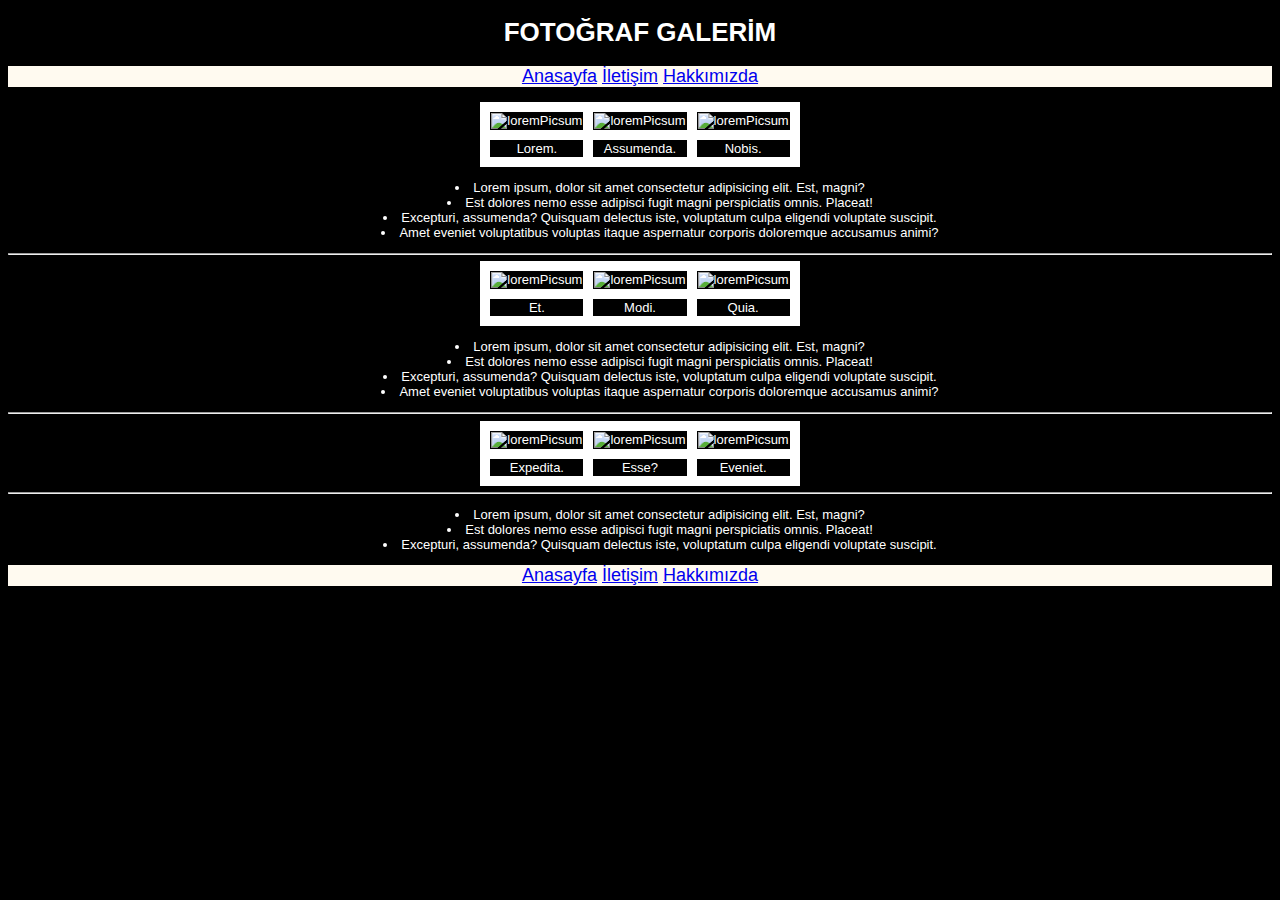
==== index.html @ a1a3f293 "CSS-ODEV-1" ====
<!DOCTYPE html>
<html lang="tr">
<head>
    <meta charset="UTF-8">
    <meta http-equiv="X-UA-Compatible" content="IE=edge">
    <meta name="viewport" content="width=device-width, initial-scale=1.0">
    <title>Patika.dev CSS-Odev-1</title>
    <link rel="stylesheet" href="myStylesheet.css">
</head>
<body>
    <h1>FOTOĞRAF GALERİM</h1>
    <header>
        <nav>
            <a href="index.html">Anasayfa</a>
            <a href="contact.html">İletişim</a>
            <a href="about-us.html">Hakkımızda</a>
        </nav>
    </header>
    <br>
    <table>
        <tr>
            <td><img src="https://picsum.photos/205/300.jpg" alt="loremPicsum"></td>
            <td><img src="https://picsum.photos/208/300.jpg" alt="loremPicsum"></td>
            <td><img src="https://picsum.photos/209/300.jpg" alt="loremPicsum"></td>
        </tr>
        <tr>
            <th>Lorem.</th>
            <th>Assumenda.</th>
            <th>Nobis.</th>
        </tr>
    </table>
    <ul>
        <li>Lorem ipsum, dolor sit amet consectetur adipisicing elit. Est, magni?</li>
        <li>Est dolores nemo esse adipisci fugit magni perspiciatis omnis. Placeat!</li>
        <li>Excepturi, assumenda? Quisquam delectus iste, voluptatum culpa eligendi voluptate suscipit.</li>
        <li>Amet eveniet voluptatibus voluptas itaque aspernatur corporis doloremque accusamus animi?</li>
    </ul>
<hr>
    <table>
        <tr>
            <td><img src="https://picsum.photos/202/300.jpg" alt="loremPicsum"></td>
            <td><img src="https://picsum.photos/201/300.jpg" alt="loremPicsum"></td>
            <td><img src="https://picsum.photos/203/300.jpg" alt="loremPicsum"></td>
        </tr>
        <tr>
            <th>Et.</th>
            <th>Modi.</th>
            <th>Quia.</th>
        </tr>
    </table>
    <ul>
        <li>Lorem ipsum, dolor sit amet consectetur adipisicing elit. Est, magni?</li>
        <li>Est dolores nemo esse adipisci fugit magni perspiciatis omnis. Placeat!</li>
        <li>Excepturi, assumenda? Quisquam delectus iste, voluptatum culpa eligendi voluptate suscipit.</li>
        <li>Amet eveniet voluptatibus voluptas itaque aspernatur corporis doloremque accusamus animi?</li>
    </ul>
<hr>
    <table>
        <tr>
            <td><img src="https://picsum.photos/211/300.jpg" alt="loremPicsum"></td>
            <td><img src="https://picsum.photos/212/300.jpg" alt="loremPicsum"></td>
            <td><img src="https://picsum.photos/213/300.jpg" alt="loremPicsum"></td>
        </tr>
        <tr>
            <th>Expedita.</th>
            <th>Esse?</th>
            <th>Eveniet.</th>
        </tr>

    </table>
<hr>
<ul>
    <li>Lorem ipsum, dolor sit amet consectetur adipisicing elit. Est, magni?</li>
    <li>Est dolores nemo esse adipisci fugit magni perspiciatis omnis. Placeat!</li>
    <li>Excepturi, assumenda? Quisquam delectus iste, voluptatum culpa eligendi voluptate suscipit.</li>
</ul>
    <footer>
        <nav>
            <a href="index.html">Anasayfa</a>
            <a href="contact.html">İletişim</a>
            <a href="about-us.html">Hakkımızda</a>
        </nav>
    </footer>
</body>
</html>
---- myStylesheet.css ----
body{
    background-color: black;
    text-align: center;
    font-family: 'Lucida Sans', 'Lucida Sans Regular', 'Lucida Grande', 'Lucida Sans Unicode', Geneva, Verdana, sans-serif;
    font-size: small;
    color: white;
}
nav{
    font-size: large;
    background-color: floralwhite;
    
}
table, th, td {
    border: 10px solid white;
    border-collapse: collapse;
    /* border-radius: 6px; */
    margin-left:auto;
    margin-right:auto;
    font-weight: lighter;
    
    
  }
  th, td {
    background-color: black;
  }

ol, ul {    

    list-style-position: inside
}

article {
    text-align: left;
    margin-left: 3%;
}
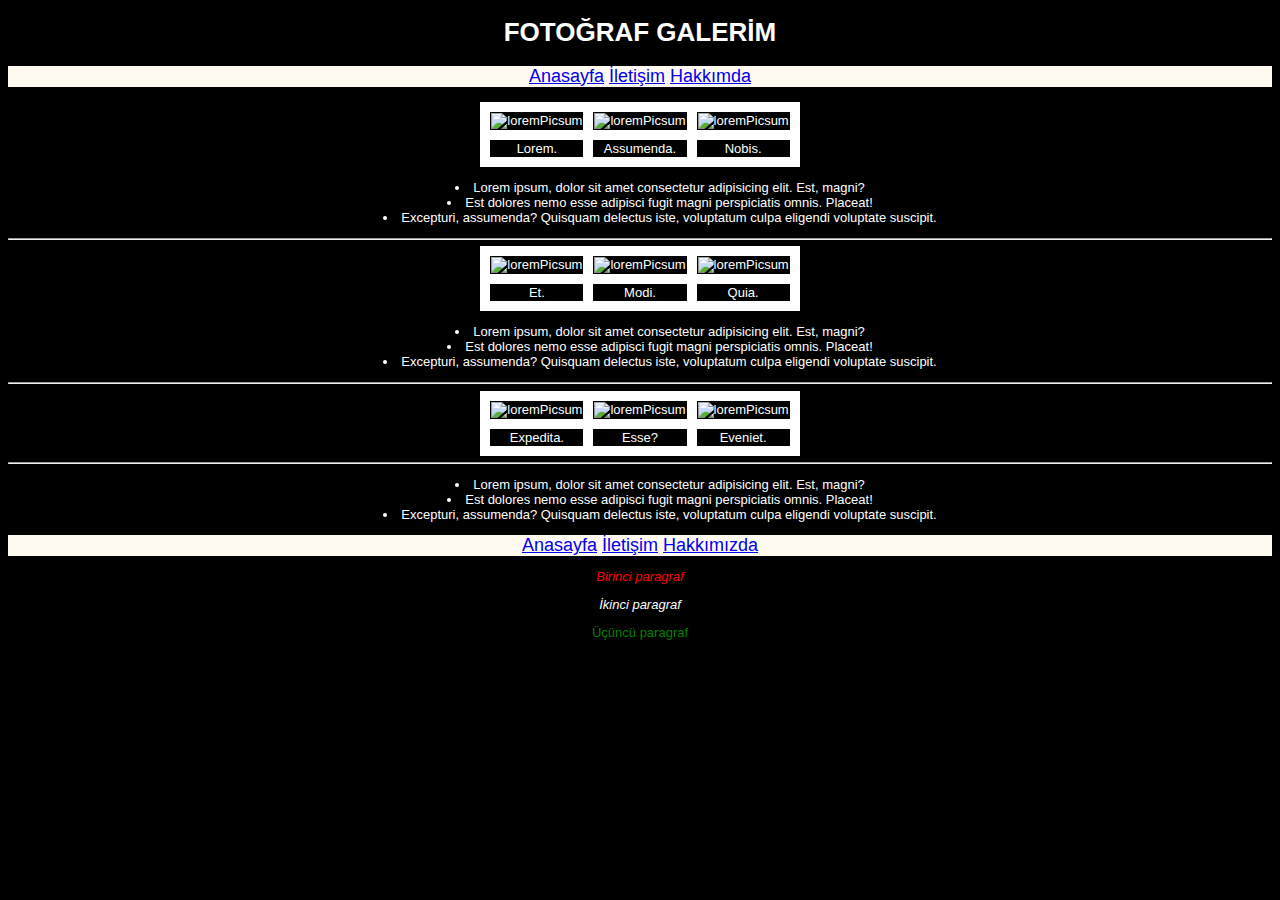
==== commit ed1dc9ee: "Some edit & css class styles added" ====
--- a/index.html
+++ b/index.html
@@ -13,7 +13,7 @@
         <nav>
             <a href="index.html">Anasayfa</a>
             <a href="contact.html">İletişim</a>
-            <a href="about-us.html">Hakkımızda</a>
+            <a href="about-us.html">Hakkımda</a>
         </nav>
     </header>
     <br>
@@ -33,7 +33,6 @@
         <li>Lorem ipsum, dolor sit amet consectetur adipisicing elit. Est, magni?</li>
         <li>Est dolores nemo esse adipisci fugit magni perspiciatis omnis. Placeat!</li>
         <li>Excepturi, assumenda? Quisquam delectus iste, voluptatum culpa eligendi voluptate suscipit.</li>
-        <li>Amet eveniet voluptatibus voluptas itaque aspernatur corporis doloremque accusamus animi?</li>
     </ul>
 <hr>
     <table>
@@ -52,7 +51,6 @@
         <li>Lorem ipsum, dolor sit amet consectetur adipisicing elit. Est, magni?</li>
         <li>Est dolores nemo esse adipisci fugit magni perspiciatis omnis. Placeat!</li>
         <li>Excepturi, assumenda? Quisquam delectus iste, voluptatum culpa eligendi voluptate suscipit.</li>
-        <li>Amet eveniet voluptatibus voluptas itaque aspernatur corporis doloremque accusamus animi?</li>
     </ul>
 <hr>
     <table>
@@ -81,5 +79,9 @@
             <a href="about-us.html">Hakkımızda</a>
         </nav>
     </footer>
+
+    <p class="main-text intro"> Birinci paragraf</p>
+    <p class="main-text"> İkinci paragraf</p>
+    <p id="outro"> Üçüncü paragraf</p>
 </body>
 </html>--- a/myStylesheet.css
+++ b/myStylesheet.css
@@ -32,4 +32,16 @@
 article {
     text-align: left;
     margin-left: 3%;
-}+}
+
+.main-text {
+    font-style: italic;
+    }
+    
+    .intro {
+    color:red;
+    }
+    
+    #outro {
+    color:green;
+    }